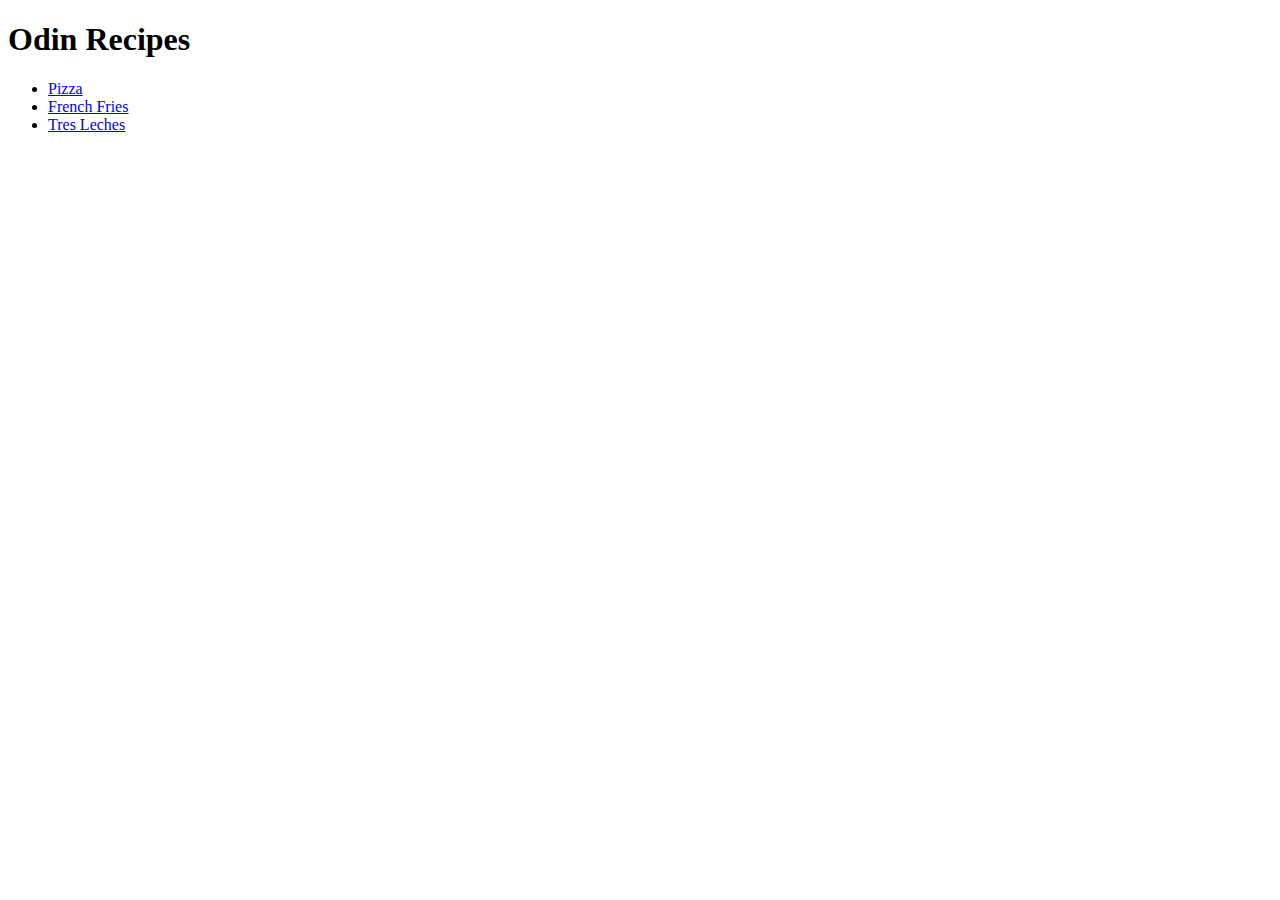
==== index.html @ ebebfb50 "Recipes with descs, ingredients, steps, all linked to index.html" ====
<!DOCTYPE html>
<html lang="en">
<head>
    <meta charset="UTF-8">
    <meta http-equiv="X-UA-Compatible" content="IE=edge">
    <meta name="viewport" content="width=device-width, initial-scale=1.0">
    <title>Odin Recipes</title>
</head>
<body>
    <h1>Odin Recipes</h1>
    <ul>
    <li><a href="recipes/pizza.html">Pizza<br></a></li>
    <li><a href="recipes/fries.html">French Fries<br></a></li>
    <li><a href="recipes/tresleches.html">Tres Leches<br></a></li>
</body>
</html>
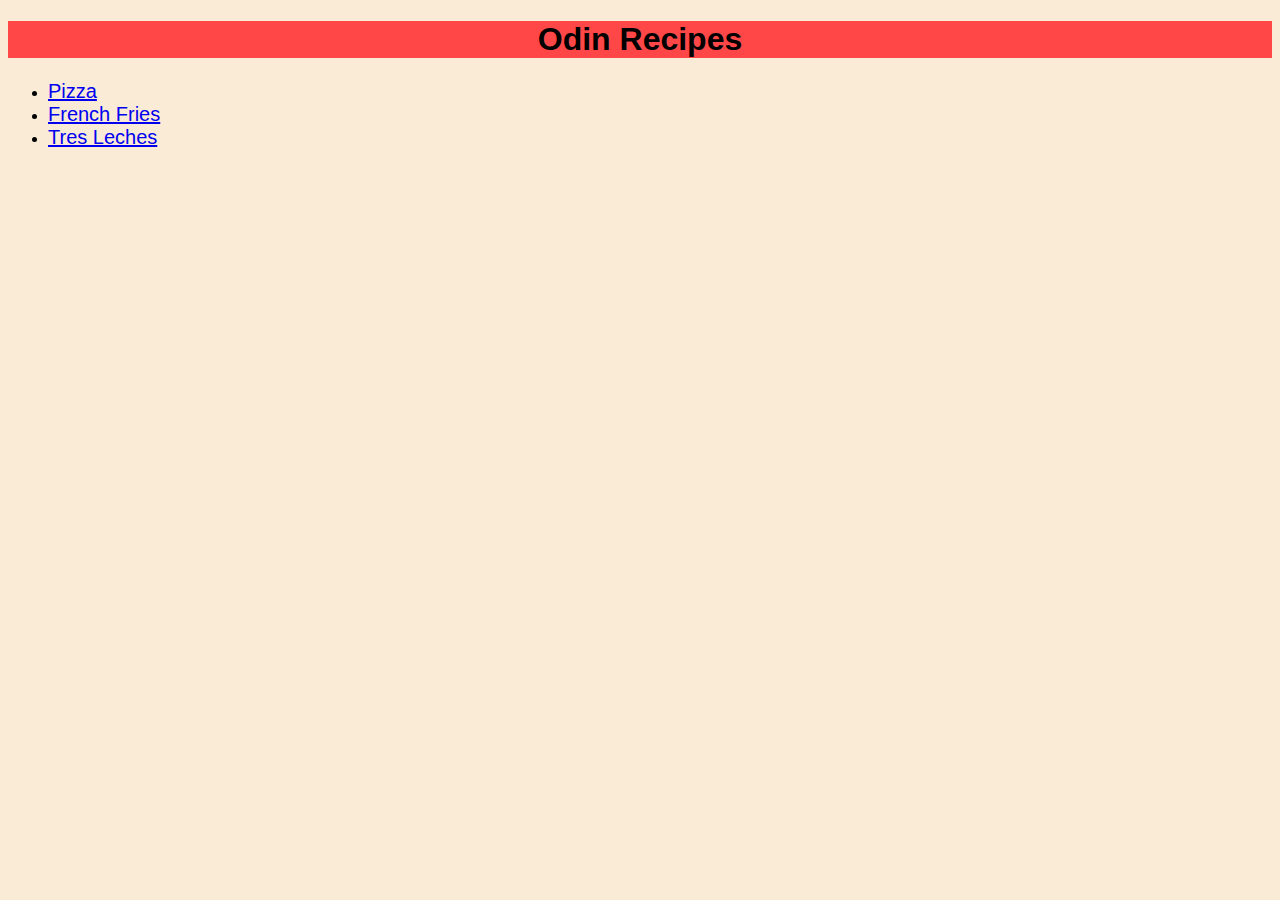
==== commit cff5b8d9: "ACTUALLY Add styles.css, elementary visual changes" ====
--- a/index.html
+++ b/index.html
@@ -2,15 +2,16 @@
 <html lang="en">
 <head>
     <meta charset="UTF-8">
+    <link rel="stylesheet" href="styles.css">
     <meta http-equiv="X-UA-Compatible" content="IE=edge">
     <meta name="viewport" content="width=device-width, initial-scale=1.0">
     <title>Odin Recipes</title>
 </head>
 <body>
-    <h1>Odin Recipes</h1>
+    <h1 class="red" style="text-align: center;">Odin Recipes</h1>
     <ul>
-    <li><a href="recipes/pizza.html">Pizza<br></a></li>
-    <li><a href="recipes/fries.html">French Fries<br></a></li>
-    <li><a href="recipes/tresleches.html">Tres Leches<br></a></li>
+    <li><a href="recipes/pizza.html" class="recipes">Pizza<br></a></li>
+    <li><a href="recipes/fries.html" class="recipes">French Fries<br></a></li>
+    <li><a href="recipes/tresleches.html" class="recipes">Tres Leches<br></a></li>
 </body>
 </html>--- a/styles.css
+++ b/styles.css
@@ -0,0 +1,34 @@
+* {
+    font-family:'Lucida Sans', 'Lucida Sans Regular', 'Lucida Grande', 'Lucida Sans Unicode', Geneva, Verdana, sans-serif
+}
+
+body {
+    background-color: antiquewhite;
+}
+
+.red {
+    background-color: rgb(255, 71, 71);
+}
+
+.recipes {
+    font-size: 20px;
+}
+
+.title {
+    text-align:center;
+   
+
+}
+
+img {
+    width: 600px;
+    height:auto;
+}
+
+.headings {
+    font-size:20px;
+}
+.history{
+    font-size:21;
+    background-color: rgb(250, 229, 201);
+}